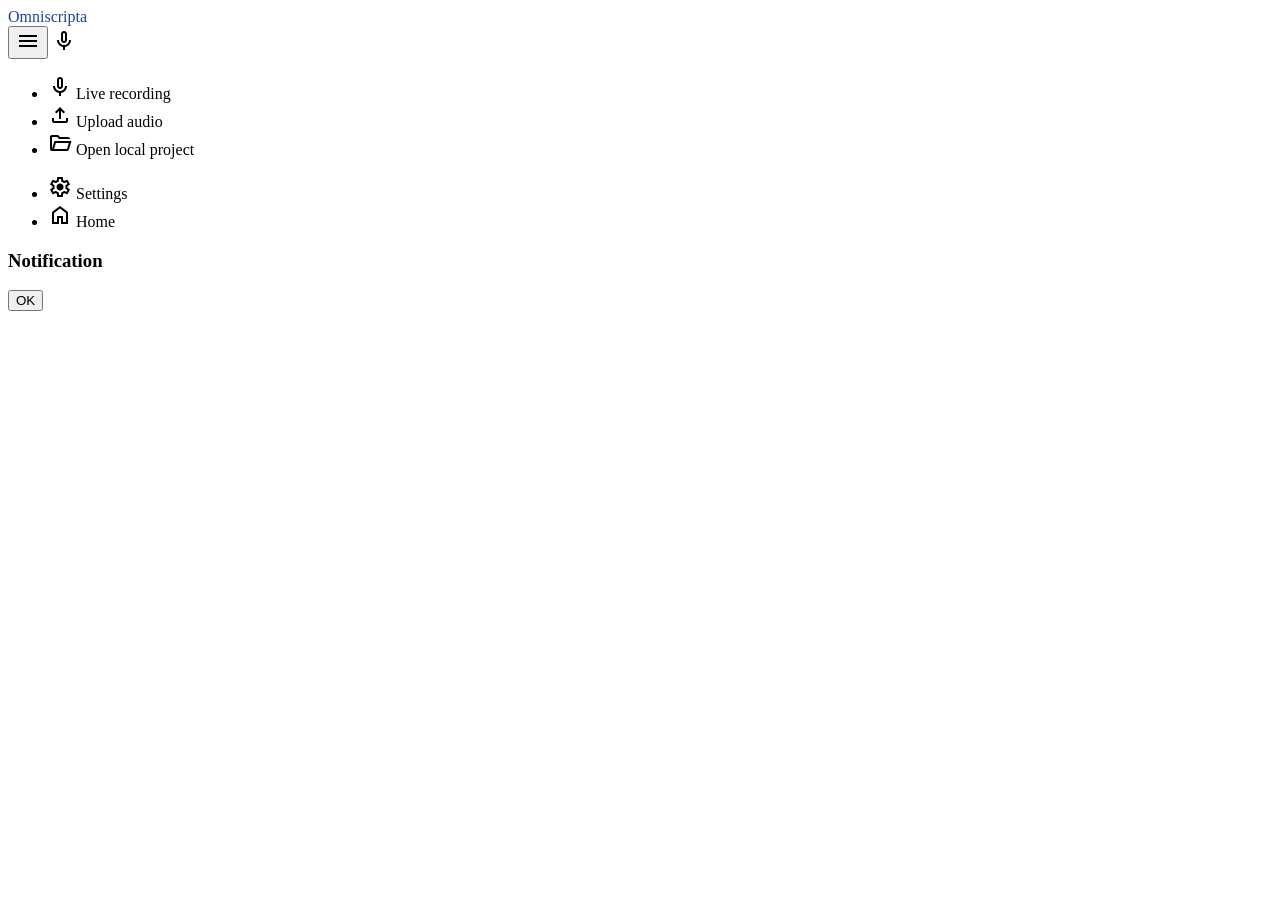
==== static/app/index.html @ 22325949 "Improve topics salvage and refresh static app shell" ====
<!doctype html>
<html lang="en">

<head>
  <meta charset="utf-8" />
  <meta name="viewport" content="width=device-width, initial-scale=1" />
  <title>Omniscripta App</title>
  <meta name="description"
    content="Open the Omniscripta transcription workspace for upload transcription, live recording, and transcript editing." />

  <!-- Cache Control for Mobile Browsers -->
  <meta http-equiv="Cache-Control" content="no-cache, no-store, must-revalidate" />
  <meta http-equiv="Pragma" content="no-cache" />
  <meta http-equiv="Expires" content="0" />

  <!-- Material Symbols -->
  <link rel="stylesheet"
    href="https://fonts.googleapis.com/css2?family=Material+Symbols+Outlined:opsz,wght,FILL,GRAD@20..48,100..700,0..1,-50..200" />
  <link rel="stylesheet" href="/style.css?v=456">
  <link rel="stylesheet" href="/layout.css?v=456">
  <link rel="stylesheet" href="/upload.css?v=456">
</head>

<body>
  <div class="app-container">
    <nav class="sidebar expanded" id="app-sidebar">
      <div class="sidebar-header">
        <div class="sidebar-brand" aria-label="Omniscripta">
          <a class="sidebar-brand-title" href="/" style="color: #1e40af; text-decoration: none;">Omniscripta</a>
        </div>
        <button id="menu-toggle" class="icon-btn" title="Expand/Collapse">
          <span class="toggle-icon material-symbols-outlined" aria-hidden="true">menu</span>
        </button>
        <span id="mobile-live-recording-indicator" class="material-symbols-outlined sidebar-live-indicator"
          aria-hidden="true">mic</span>
      </div>

      <div class="sidebar-content">
        <ul class="nav-links">
          <li data-action="live" title="Live recording">
            <span class="material-symbols-outlined">mic</span>
            <span class="link-text">Live recording</span>
          </li>
          <li data-action="upload" class="active" title="Upload Audio">
            <span class="material-symbols-outlined">upload</span>
            <span class="link-text">Upload audio</span>
          </li>
          <li data-action="open-local" title="Open local .srt">
            <span class="material-symbols-outlined">folder_open</span>
            <span class="link-text">Open local project</span>
          </li>
          <input type="file" id="localProjectInput" accept=".srt" hidden />
        </ul>

        <ul class="nav-links" style="margin-top: auto;">
          <li data-action="settings" title="Settings">
            <span class="material-symbols-outlined">settings</span>
            <span class="link-text">Settings</span>
          </li>
          <li data-action="home" title="Home">
            <span class="material-symbols-outlined">home</span>
            <span class="link-text">Home</span>
          </li>
        </ul>
      </div>
    </nav>

    <main class="main-content" id="main-view">
      <!-- Dynamic Content Injected Here -->
    </main>
  </div>

  <div aria-labelledby="alertTitle" aria-modal="true" class="modal hidden" id="alertModal" role="dialog">
    <div class="modal-card">
      <h3 id="alertTitle">Notification</h3>
      <p id="alertMessage" style="margin-top: 10px; line-height: 1.5; color: var(--muted);"></p>
      <div class="modal-actions">
        <button class="primary" id="alertOkBtn">OK</button>
      </div>
    </div>
  </div>

  <script  src="/app.bundle.js?v=456"></script>
</body>

</html>
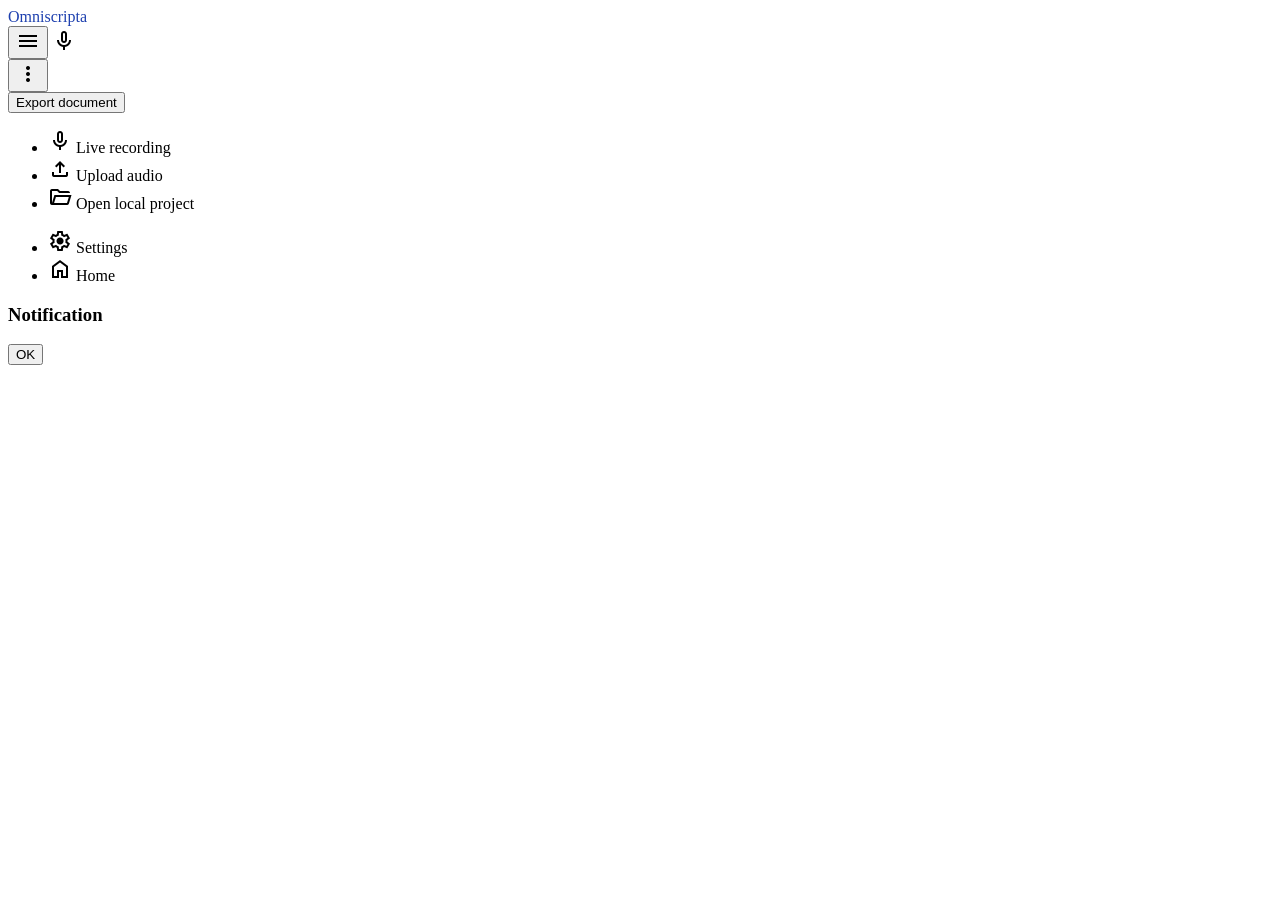
==== commit b4bfcdc7: "Add server-backed demo exports and refresh static assets" ====
--- a/static/app/index.html
+++ b/static/app/index.html
@@ -16,9 +16,9 @@
   <!-- Material Symbols -->
   <link rel="stylesheet"
     href="https://fonts.googleapis.com/css2?family=Material+Symbols+Outlined:opsz,wght,FILL,GRAD@20..48,100..700,0..1,-50..200" />
-  <link rel="stylesheet" href="/style.css?v=456">
-  <link rel="stylesheet" href="/layout.css?v=456">
-  <link rel="stylesheet" href="/upload.css?v=456">
+  <link rel="stylesheet" href="/style.css?v=472">
+  <link rel="stylesheet" href="/layout.css?v=472">
+  <link rel="stylesheet" href="/upload.css?v=472">
 </head>
 
 <body>
@@ -33,6 +33,16 @@
         </button>
         <span id="mobile-live-recording-indicator" class="material-symbols-outlined sidebar-live-indicator"
           aria-hidden="true">mic</span>
+        <div id="mobile-editor-actions" class="mobile-editor-actions hidden" aria-hidden="true">
+          <button id="mobile-editor-menu-btn" class="icon-btn" type="button" title="Editor actions"
+            aria-label="Editor actions" aria-haspopup="menu" aria-expanded="false">
+            <span class="material-symbols-outlined" aria-hidden="true">more_vert</span>
+          </button>
+          <div id="mobile-editor-menu" class="mobile-editor-menu" role="menu" aria-label="Editor actions">
+            <button id="mobile-editor-export-btn" class="mobile-editor-menu-item" type="button"
+              title="Export document">Export document</button>
+          </div>
+        </div>
       </div>
 
       <div class="sidebar-content">
@@ -80,7 +90,7 @@
     </div>
   </div>
 
-  <script  src="/app.bundle.js?v=456"></script>
+  <script  src="/app.bundle.js?v=472"></script>
 </body>
 
 </html>
